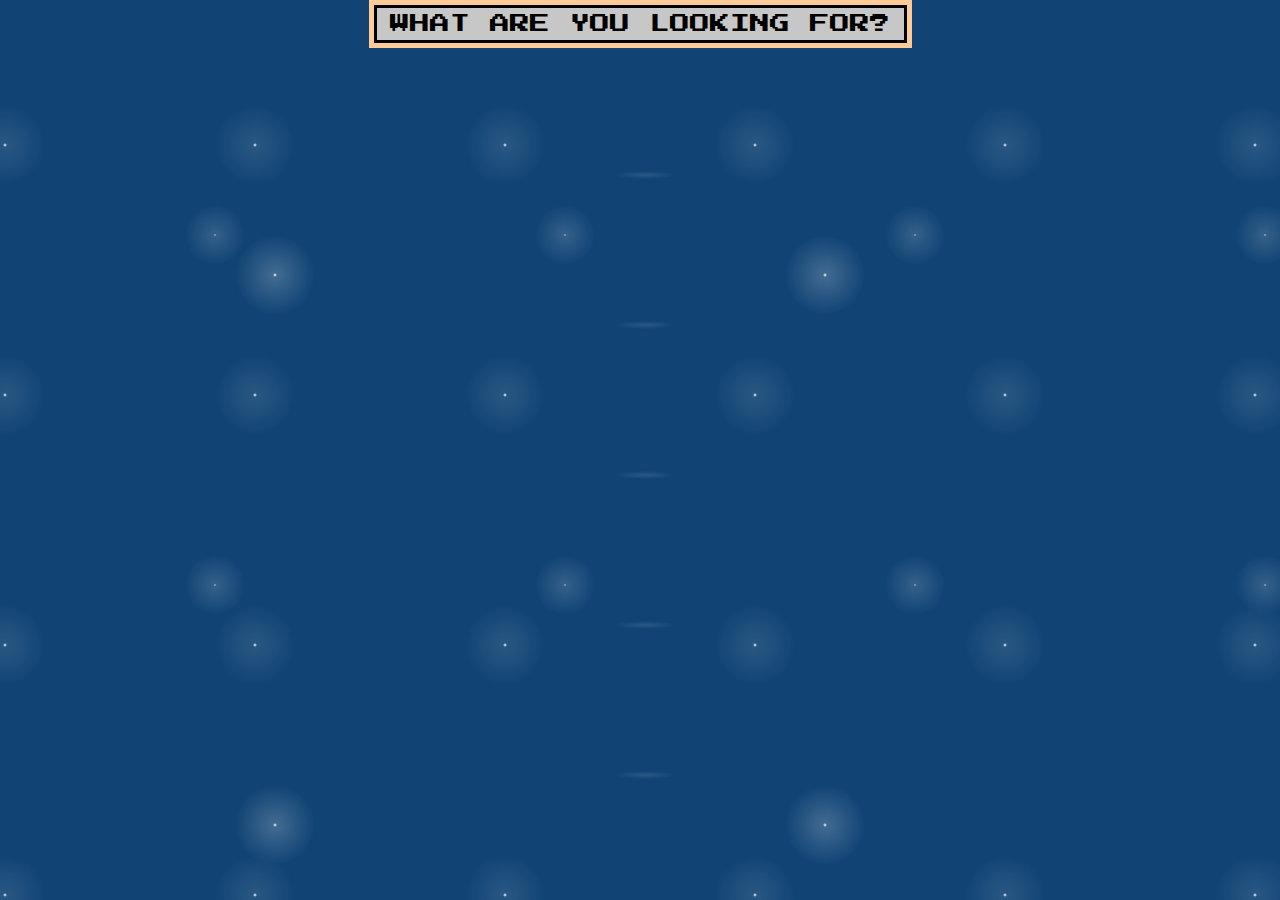
==== demos/spacecat/bare-bones.html @ 1cae3b42 "added demos" ====
<!DOCTYPE html>
<!--[if lt IE 7 ]><html class="ie ie6" lang="en"> <![endif]-->
<!--[if IE 7 ]><html class="ie ie7" lang="en"> <![endif]-->
<!--[if IE 8 ]><html class="ie ie8" lang="en"> <![endif]-->
<!--[if (gte IE 9)|!(IE)]><!--><html lang="en"> <!--<![endif]-->
<head>

	<!-- Basic Page Needs
  ================================================== -->
	<meta charset="utf-8">
	<title>Webdesigntuts+ Community Project</title>
	<meta name="description" content="Webdesigntuts+ Community Project">
	<meta name="author" content="Ian Yates">

	<!-- Mobile Specific Metas
  ================================================== -->
	<meta name="viewport" content="width=device-width, initial-scale=1, maximum-scale=1">

	<!-- CSS
  ================================================== -->
	<link href="normalize.css" rel="stylesheet" type="text/css">
	<link href="theme.css" rel="stylesheet" type="text/css">
	<!--add your styles to 'theme.css' - call it whatever you like-->

	<!--[if lt IE 9]>
		<script src="http://html5shim.googlecode.com/svn/trunk/html5.js"></script>
	<![endif]-->



</head>
<body>
 	
    <section class="webdesigntuts-workshop">
    
	    <form action="" method="">		    
	    	<input type="search" placeholder="What are you looking for?">		    	
	    	<button>Search</button>		    
	    </form>
    
    </section><!--/ workshop-->

</body>
</html>
---- demos/spacecat/theme.css ----
/*
Make my job easy - fill in the details exactly where you see 'em between the --- ---! Leave things blank if necessary..

<option
data-author="---John Jack---"
data-link="--- ---" 
data-scheme="--- ---">
---SpaceCat---
</option>
							
							
Thanks :)
						
*/


/*
and get styling!
try to remember to put the class ".webdesigntuts-workshop" before every style declaration, that way I won't have to come back and do it :) 
*/

@import url(http://fonts.googleapis.com/css?family=Press+Start+2P);

body {
	font-size: 12px;
	position: relative;
	background-color: #114475;
	overflow: hidden;

	background-image:
		-webkit-radial-gradient(white, rgba(255,255,255,.2) 2px, transparent 40px), 
		-webkit-radial-gradient(white, rgba(255,255,255,.15) 1px, transparent 30px), 
		-webkit-radial-gradient(white, rgba(255,255,255,.1) 2px, transparent 40px), 
		-webkit-radial-gradient(rgba(255,255,255,.4), rgba(255,255,255,.1) 2px, transparent 30px);
	background-image: 
		-moz-radial-gradient(white, rgba(255,255,255,.2) 2px, transparent 40px), 
		-moz-radial-gradient(white, rgba(255,255,255,.15) 1px, transparent 30px), 
		-moz-radial-gradient(white, rgba(255,255,255,.1) 2px, transparent 40px), 
		-moz-radial-gradient(rgba(255,255,255,.4), rgba(255,255,255,.1) 2px, transparent 30px);
	background-image: 
		-o-radial-gradient(white, rgba(255,255,255,.2) 2px, transparent 40px), 
		-o-radial-gradient(white, rgba(255,255,255,.15) 1px, transparent 30px), 
		-o-radial-gradient(white, rgba(255,255,255,.1) 2px, transparent 40px), 
		-o-radial-gradient(rgba(255,255,255,.4), rgba(255,255,255,.1) 2px, transparent 30px);
	background-image: 
		-ms-radial-gradient(white, rgba(255,255,255,.2) 2px, transparent 40px), 
		-ms-radial-gradient(white, rgba(255,255,255,.15) 1px, transparent 30px), 
		-ms-radial-gradient(white, rgba(255,255,255,.1) 2px, transparent 40px), 
		-ms-radial-gradient(rgba(255,255,255,.4), rgba(255,255,255,.1) 2px, transparent 30px);
	background-image: 
		radial-gradient(white, rgba(255,255,255,.2) 2px, transparent 40px), 
		radial-gradient(white, rgba(255,255,255,.15) 1px, transparent 30px), 
		radial-gradient(white, rgba(255,255,255,.1) 2px, transparent 40px), 
		radial-gradient(rgba(255,255,255,.4), rgba(255,255,255,.1) 2px, transparent 30px);

	-webkit-background-size: 550px 550px, 350px 350px, 250px 250px, 1150px 150px;
	-moz-background-size: 550px 550px, 350px 350px, 250px 250px, 1150px 150px;
	background-size: 550px 550px, 350px 350px, 250px 250px, 1150px 150px;
	background-position: 0 0, 40px 60px, 130px 270px, 70px 100px;

	-webkit-animation: space 1s infinite linear;
	-moz-animation: space 1s infinite linear;
	-ms-animation: space 1s infinite linear;
	-o-animation: space 1s infinite linear;
	animation: space 1s infinite linear;
}


.webdesigntuts-workshop form {	
	text-align:center;
	position: relative;
	/*compensate for info div */
	/*margin-left: 20em;*/

}

.webdesigntuts-workshop button {
	position: absolute;
	right:-250%;
	top:200px;
	background: url('nyan.png') no-repeat ;
	border:none;
	color:transparent;
	width:500px;
	height:500px;
	font-size:1px;

	-webkit-transition: all 1.5s ease-out;
	-moz-transition: all 1.5s ease-out;
	-o-transition: all 1.5s ease-out;
	-ms-transition: all 1.5s ease-out;
	transition: all 1.5s ease-out;
	-webkit-animation: cat 1s infinite ease-in;
	-moz-animation: cat 1s infinite ease-in;
	-ms-animation: cat 1s infinite ease-in;
	-o-animation: cat 1s infinite ease-in;
	animation: cat 1s infinite ease-in;
}

.webdesigntuts-workshop input:focus ~ button {
    left:0;
    right:0;
    margin-left:auto;
    margin-right:auto;	
}

.webdesigntuts-workshop button:before{
	content:'';
	width:611px;
	height: 500px;
	position: absolute;
	left:-555px;
	top:0px;
	background: url('dash.png') no-repeat;
	z-index:-1;
}

.webdesigntuts-workshop input {
	margin-top:5px;
	width: 520px;
	font-size:20px;
	line-height:30px;
	padding-left:5px;
	border:3px solid black;
	box-shadow:0px 0px 0px 5px #ffcc99;
	vertical-align:top;
	font-family: 'Press Start 2P', cursive;
	background: #c7c7c7;
	color:black;
	text-align:center;
	text-transform: uppercase;
}

.webdesigntuts-workshop input::-webkit-input-placeholder {color:black;}
.webdesigntuts-workshop input:focus::-webkit-input-placeholder {color:gray;}
.webdesigntuts-workshop input:-moz-placeholder {color:black;}


@-moz-keyframes space {
0%   {background-position: 0 0, 40px 60px, 130px 270px, 70px 100px;}
100% {background-position: -1100px 0, -310px 60px, -380px 270px, -1080px 100px;}
}

@-webkit-keyframes "space" {
0%   {background-position: 0 0, 40px 60px, 130px 270px, 70px 100px;}
100% {background-position: -1100px 0, -310px 60px, -380px 270px, -1080px 100px;}
}

@-ms-keyframes "space" {
0%   {background-position: 0 0, 40px 60px, 130px 270px, 70px 100px;}
100% {background-position: -1100px 0, -310px 60px, -380px 270px, -1080px 100px;}
}

@-o-keyframes "space" {
0%   {background-position: 0 0, 40px 60px, 130px 270px, 70px 100px;}
100% {background-position: -1100px 0, -310px 60px, -380px 270px, -1080px 100px;}
}

@keyframes "space" {
0%   {background-position: 0 0, 40px 60px, 130px 270px, 70px 100px;}
100% {background-position: -1100px 0, -310px 60px, -380px 270px, -1080px 100px;}
}


@-moz-keyframes cat {
0%   {margin-top: 0px;}
50%  {margin-top: -20px;}
100% {margin-top: 0px;}
}

@-webkit-keyframes "cat" {
0%   {margin-top: 0px;}
50%  {margin-top: -20px;}
100% {margin-top: 0px;}
}

@-ms-keyframes "cat" {
0%   {margin-top: 0px;}
50%  {margin-top: -20px;}
100% {margin-top: 0px;}
}

@-o-keyframes "cat" {
0%   {margin-top: 0px;}
50%  {margin-top: -20px;}
100% {margin-top: 0px;}
}

@keyframes "cat" {
0%   {margin-top: 0px;}
50%  {margin-top: -20px;}
100% {margin-top: 0px;}
}

/*
when you're done, zip it all up and send it over to me here: http://www.formstack.com/forms/envato-tuts_workshop
*/
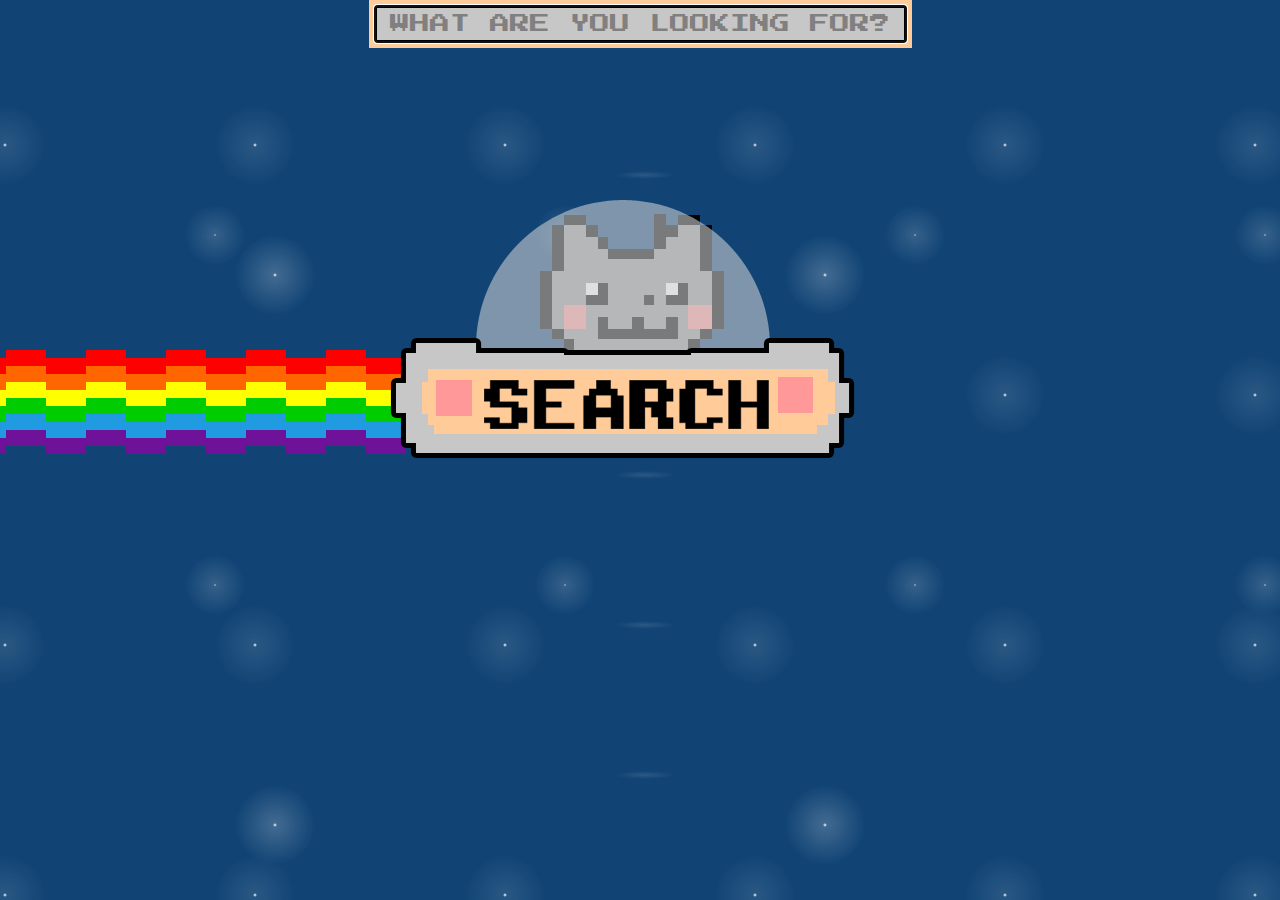
==== commit d8ab3a38: "Add autofocus" ====
--- a/demos/spacecat/bare-bones.html
+++ b/demos/spacecat/bare-bones.html
@@ -30,14 +30,14 @@
 
 </head>
 <body>
- 	
+
     <section class="webdesigntuts-workshop">
-    
-	    <form action="" method="">		    
-	    	<input type="search" placeholder="What are you looking for?">		    	
-	    	<button>Search</button>		    
+
+	    <form action="" method="">
+	    	<input type="search" placeholder="What are you looking for?" autofocus>
+	    	<button>Search</button>
 	    </form>
-    
+
     </section><!--/ workshop-->
 
 </body>
